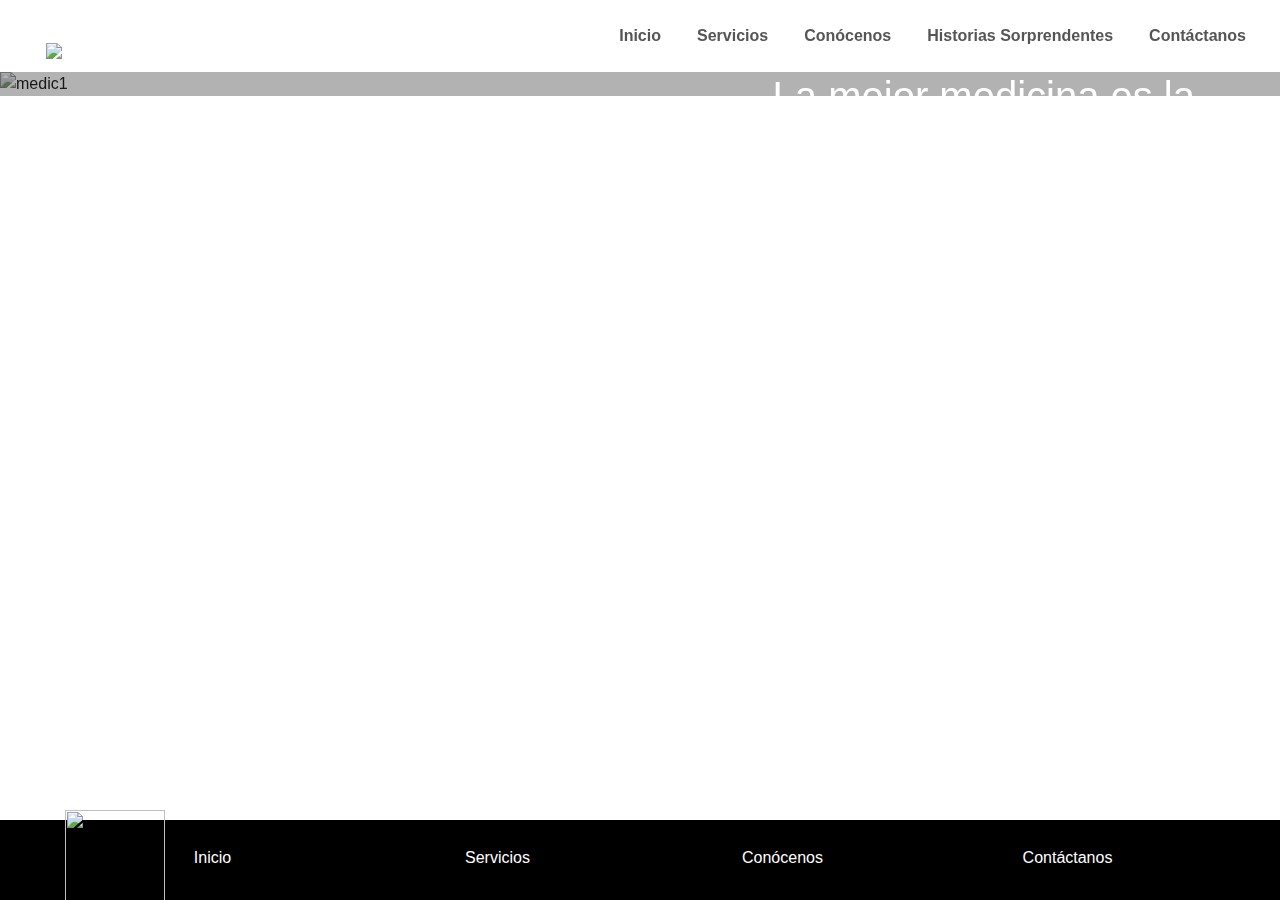
==== index.html @ b970a061 "footer fixed" ====
<!doctype html>
<html lang="en">

<head>
    <!-- Required meta tags -->
    <meta charset="utf-8">
    <meta name="viewport" content="width=device-width, initial-scale=1">
    <link rel="stylesheet" href="css/estilos.css">
    <!-- Bootstrap CSS -->
    <link rel="stylesheet" href="https://stackpath.bootstrapcdn.com/bootstrap/4.4.1/css/bootstrap.min.css"
        integrity="sha384-Vkoo8x4CGsO3+Hhxv8T/Q5PaXtkKtu6ug5TOeNV6gBiFeWPGFN9MuhOf23Q9Ifjh" crossorigin="anonymous">

    <title>MedicosWeb</title>
</head>

<body data-spy="scroll" data-target="#navbar-controls" data-offset="56" >
    <header>
        <section id="nav-bar">

            <nav class="navbar navbar-expand-lg navbar-light">
                <a class="navbar-brand" href="/../#"><img src="https://i.ibb.co/Pty3Wfw/logo.png"></a>
                <button class="navbar-toggler" type="button" data-toggle="collapse" data-target="#navbarNav" aria-controls="navbarNav" aria-expanded="false" aria-label="Toggle navigation">
                    <span class="navbar-toggler-icon"></span>
                </button>
                <div class="collapse navbar-collapse" id="navbarNav">
                    <ul class="navbar-nav ml-auto">
                        <li class="nav-item">
                            <a class="nav-link" href="/../#top">Inicio</a>
                        </li>
                        <li class="nav-item">
                            <a class="nav-link" href="/../#about">Servicios</a>
                        </li>
                        <li class="nav-item">
                            <a class="nav-link" href="/../#courses">Conócenos</a>
                        </li>
                       
                        <li class="nav-item">
                        <a class="nav-link" href="/../#testimonials">Historias Sorprendentes</a>
                      </li>
                        <li class="nav-item">
                            <a class="nav-link text-coctactanos " href="/../#contact">Contáctanos</a>
                        </li>
                    </ul>
                </div>
            </nav>
        </section>
</header>
    
  <!-- Main -->
<main id="main">
  <div id="carousel" class="carousel slide carousel-fade" data-ride="carousel" data-pause="false">
    <div class="carousel-inner">
      <div class="carousel-item active">
        <img class="d-block w-100" src="https://i.ibb.co/z8Sy97Z/corrusel1.jpg" alt="medic1">
      </div>
      <div class="carousel-item">
        <img class="d-block w-100" src="https://i.ibb.co/PQ77Yby/corrusel2.jpg" alt="medic2">
      </div>
      <div class="carousel-item">
        <img class="d-block w-100" src="https://i.ibb.co/qNdJqh1/Doctor-presenting-something-over-isolated-white-background.jpg" alt="medic3">
      </div>
      <div class="overlay">
        <div class="container">
          <div class="row align-items-center">
            <div class="col-md-6 offset-md-6 text-center text-md-right">
              <h1>La mejor medicina es la prevención</h1>
              <p class="d-none d-md-block">
                Lorem ipsum dolor sit amet consectetur adipiscing, elit luctus fermentum fames nec a enim, porttitor hac vehicula commodo lacinia. Viverra euismod libero hac felis enim cras sociosqu, tempor taciti arcu sociis vivamus nunc, quis vulputate vehicula id tempus eleifend. Vitae ac sollicitudin condimentum augue arcu accumsan congue, tempor fusce nisl ante penatibus nec ultrices ultricies, aliquam dui habitasse a imperdiet pharetra.
              </p>
              <a href="#" class="btn btn-outline-light" data-toggle="modal">Servicios</a>
              <button type="button" class="btn btn-docweb" data-toggle="modal" data-target="#modalCompra">Contactanos</button>
            </div>
          </div>
        </div>
      </div>
    </div>
  </div>
</main>
<!-- /Main -->

<script src="https://code.jquery.com/jquery-3.4.1.slim.min.js" integrity="sha384-J6qa4849blE2+poT4WnyKhv5vZF5SrPo0iEjwBvKU7imGFAV0wwj1yYfoRSJoZ+n" crossorigin="anonymous"></script>
<script src="https://cdn.jsdelivr.net/npm/popper.js@1.16.0/dist/umd/popper.min.js" integrity="sha384-Q6E9RHvbIyZFJoft+2mJbHaEWldlvI9IOYy5n3zV9zzTtmI3UksdQRVvoxMfooAo" crossorigin="anonymous"></script>
<script src="https://stackpath.bootstrapcdn.com/bootstrap/4.4.1/js/bootstrap.min.js" integrity="sha384-wfSDF2E50Y2D1uUdj0O3uMBJnjuUD4Ih7YwaYd1iqfktj0Uod8GCExl3Og8ifwB6" crossorigin="anonymous"></script>
</body>


</footer>
<!-- Pie de Pagina -->
<footer id="footer" class="pt-4 pb-4">
    <div class="container">
        <div class="row text-center">
            <div class="col-6 col-md">
                <a href="#">Inicio</a>
            </div>
            <div class="col-6 col-md">
                <a href="#">Servicios</a>
            </div>
            <div class="col-6 col-md">
                <a href="#">Conócenos</a>
            </div>
            <div class="col-6 col-md">
                <a href="#">Contáctanos</a>
            </div>
        </div>
        <div class="row">
            <div class="col-12 col-md-12"> <img class="logof" src="https://i.ibb.co/Pty3Wfw/logo.png"> 
            </div>
        </div>
        

        </div>
</footer>

</html>
---- css/estilos.css ----
/*HEADER*/


/*----------Navigation-------*/
#nav-bar
{
    position: sticky;
    top: 0;
    z-index: 10;
 
}
.navbar-brand img
{
    height: 100px;
    width: auto;
    padding-left: 30px;
    margin-top: -100px;
    margin-top: 30px;
    
}
.navbar-nav li
{
    padding: 0 10px;
}
.navbar-nav li a
{
    float: right;
    text-align: left;
}
#nav-bar ul li a:hover
{
    color: #747c85!important;
}
.navbar
{
    background: #fff;
}
.navbar-toggler
{
    border: none!important;
}
.nav-link
{
    color: #555!important;
    font-weight: 600;
    font-size: 16px;
}
/* NAV*/
/*main*/
#main .carousel-inner img {
    max-height: 70vh;
    object-fit: cover;
    filter: grayscale(70%);
  }
  #carousel {
    position: relative;
  }
  #carousel .overlay {
    position: absolute;
    top: 0;
    bottom: 0;
    left: 0;
    right: 0;
    background-color: rgba(0, 0, 0, 0.3);
    color: white;
    z-index: 1;
  }
  #carousel .overlay .container,
  #carousel .overlay .row {
    height: 100%;
  }
  
 
 
  
  .btn-docweb {background-image: linear-gradient(to right, #007991 0%, #78ffd6  51%, #007991  100%)}
  .btn-docweb {
     margin: 10px;
     padding: 15px 45px;
     text-align: center;
     text-transform: uppercase;
     transition: 3s;
     background-size: 200% auto;
     color: white;            
     box-shadow: 0 0 20px #eee;
     border-radius: 10px;
     display: block;
   }

   .btn-docweb:hover {
     background-position: right center; /* change the direction of the change here */
     color: #fff;
     text-decoration: none;
   }
  
  
  
/*main*/

/*footer*/
#footer{
    background: black;
    height: 80px;
    border-top: 2px solid rgba(0, 0, 0, 0.24);  
    /*  poner footer abajo */
    position: fixed;
    left: 0;
    bottom: 0;
    width: 100%;
    
    
}

#footer a{
    text-decoration:none;
  color: #fff;
  position: relative;

  font-family: -apple-system,BlinkMacSystemFont,"Segoe UI",Roboto,"Helvetica Neue",Arial,"Noto Sans",sans-serif,"Apple Color Emoji","Segoe UI Emoji","Segoe UI Symbol","Noto Color Emoji";
  
}
#footer a:hover {
     color: #00E676;; 
}


.logof{
    height: 100px;
    width: 100px;
    position:block;
    margin-top: -60px;

    margin-left: -20px;
}
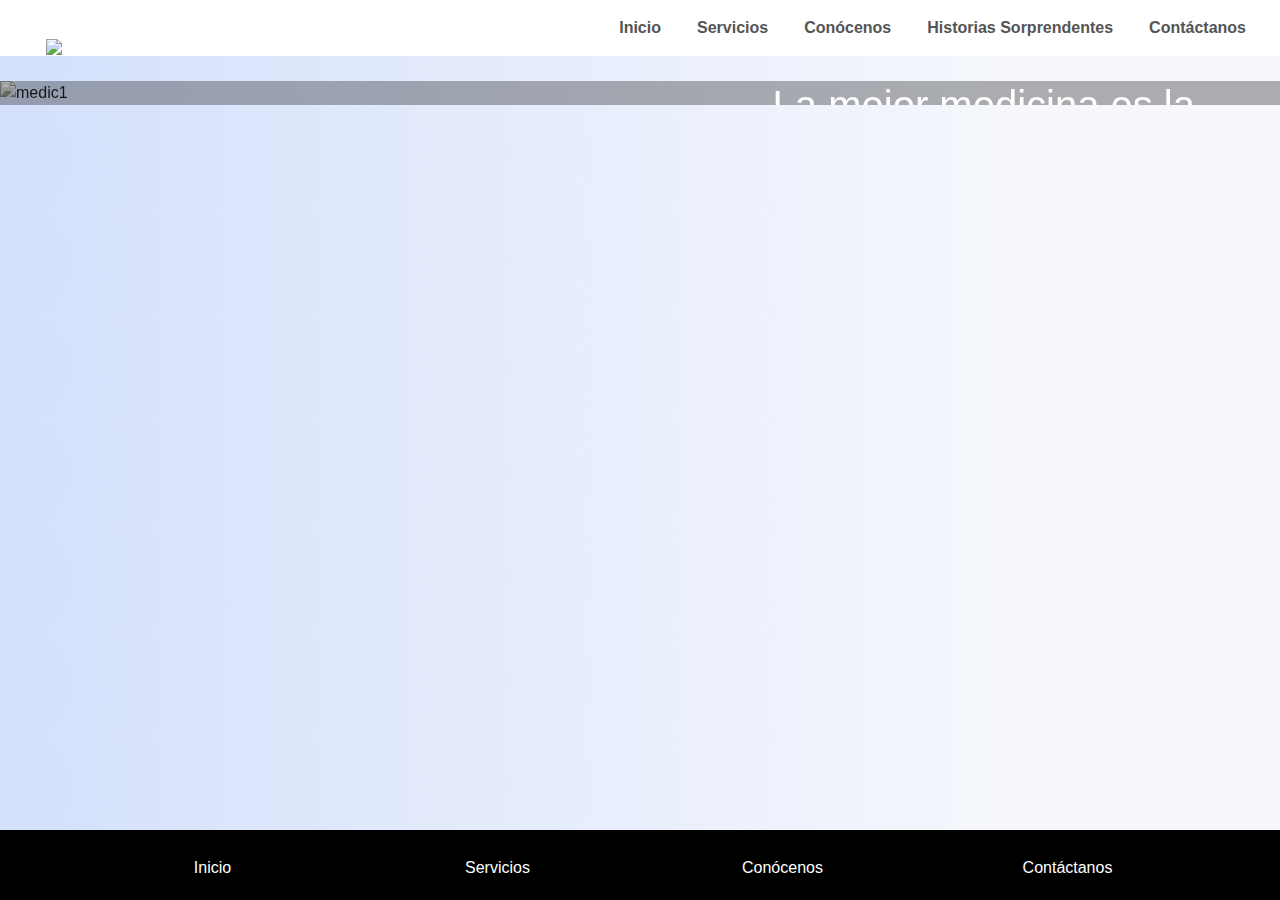
==== commit 70720ddf: "servicios y conocenos add" ====
--- a/index.html
+++ b/index.html
@@ -18,7 +18,7 @@
         <section id="nav-bar">
 
             <nav class="navbar navbar-expand-lg navbar-light">
-                <a class="navbar-brand" href="/../#"><img src="https://i.ibb.co/Pty3Wfw/logo.png"></a>
+                <a class="navbar-brand" href="/index.html"><img src="https://i.ibb.co/Pty3Wfw/logo.png"></a>
                 <button class="navbar-toggler" type="button" data-toggle="collapse" data-target="#navbarNav" aria-controls="navbarNav" aria-expanded="false" aria-label="Toggle navigation">
                     <span class="navbar-toggler-icon"></span>
                 </button>
@@ -28,10 +28,10 @@
                             <a class="nav-link" href="/../#top">Inicio</a>
                         </li>
                         <li class="nav-item">
-                            <a class="nav-link" href="/../#about">Servicios</a>
+                            <a class="nav-link" href="/servicios.html">Servicios</a>
                         </li>
                         <li class="nav-item">
-                            <a class="nav-link" href="/../#courses">Conócenos</a>
+                            <a class="nav-link" href="/conocenos.html">Conócenos</a>
                         </li>
                        
                         <li class="nav-item">
@@ -51,13 +51,13 @@
   <div id="carousel" class="carousel slide carousel-fade" data-ride="carousel" data-pause="false">
     <div class="carousel-inner">
       <div class="carousel-item active">
-        <img class="d-block w-100" src="https://i.ibb.co/z8Sy97Z/corrusel1.jpg" alt="medic1">
+        <img class="d-block w-100" src="https://maestriasydiplomadostec.blob.core.windows.net/maestriasydiplomados/uploads/parea/imagen/101/Area_Medicina.jpg" alt="medic1">
       </div>
       <div class="carousel-item">
-        <img class="d-block w-100" src="https://i.ibb.co/PQ77Yby/corrusel2.jpg" alt="medic2">
+        <img class="d-block w-100" src="https://as.com/deporteyvida/imagenes/2017/11/27/portada/1511800200_590752_1511800316_noticia_normal.jpg" alt="medic2">
       </div>
       <div class="carousel-item">
-        <img class="d-block w-100" src="https://i.ibb.co/qNdJqh1/Doctor-presenting-something-over-isolated-white-background.jpg" alt="medic3">
+        <img class="d-block w-100" src="https://www.elsevier.com/__data/assets/image/0020/808400/Medicina-legal-1.jpg" alt="medic3">
       </div>
       <div class="overlay">
         <div class="container">
@@ -96,14 +96,10 @@
                 <a href="#">Servicios</a>
             </div>
             <div class="col-6 col-md">
-                <a href="#">Conócenos</a>
+                <a href="/conocenos.html">Conócenos</a>
             </div>
             <div class="col-6 col-md">
                 <a href="#">Contáctanos</a>
-            </div>
-        </div>
-        <div class="row">
-            <div class="col-12 col-md-12"> <img class="logof" src="https://i.ibb.co/Pty3Wfw/logo.png"> 
             </div>
         </div>
         
--- a/css/estilos.css
+++ b/css/estilos.css
@@ -1,21 +1,22 @@
 /*HEADER*/
-
-
+body{
+    background-image: radial-gradient( circle 993px at 0.5% 50.5%,  rgba(137,171,245,0.37) 0%, rgba(245,247,252,1) 100.2% );}
 /*----------Navigation-------*/
 #nav-bar
 {
     position: sticky;
     top: 0;
     z-index: 10;
+
  
 }
 .navbar-brand img
 {
-    height: 100px;
+    height: 80px;
     width: auto;
     padding-left: 30px;
-    margin-top: -100px;
-    margin-top: 30px;
+    margin-bottom: -35px;
+  
     
 }
 .navbar-nav li
@@ -47,10 +48,13 @@
 }
 /* NAV*/
 /*main*/
-#main .carousel-inner img {
+main{
+margin-top: 25px;
+}
+main .carousel-inner img {
     max-height: 70vh;
     object-fit: cover;
-    filter: grayscale(70%);
+    filter: grayscale(80%);
   }
   #carousel {
     position: relative;
@@ -73,7 +77,7 @@
  
  
   
-  .btn-docweb {background-image: linear-gradient(to right, #007991 0%, #78ffd6  51%, #007991  100%)}
+  .btn-docweb {background-image: linear-gradient(to right, #00cdf6 0%, #f8faf9  51%, #7ec2cf  100%)}
   .btn-docweb {
      margin: 10px;
      padding: 15px 45px;
@@ -100,15 +104,13 @@
 /*footer*/
 #footer{
     background: black;
-    height: 80px;
+    height: 70px;
     border-top: 2px solid rgba(0, 0, 0, 0.24);  
     /*  poner footer abajo */
     position: fixed;
     left: 0;
     bottom: 0;
     width: 100%;
-    
-    
 }
 
 #footer a{
@@ -122,13 +124,13 @@
 #footer a:hover {
      color: #00E676;; 
 }
+#doctors{
+    margin-bottom: -30px;
+}
+#place-time iframe{
+    margin-top: 100px;
+}
+#place-time img{
+    max-width: 100%;
 
-
-.logof{
-    height: 100px;
-    width: 100px;
-    position:block;
-    margin-top: -60px;
-
-    margin-left: -20px;
-}
+}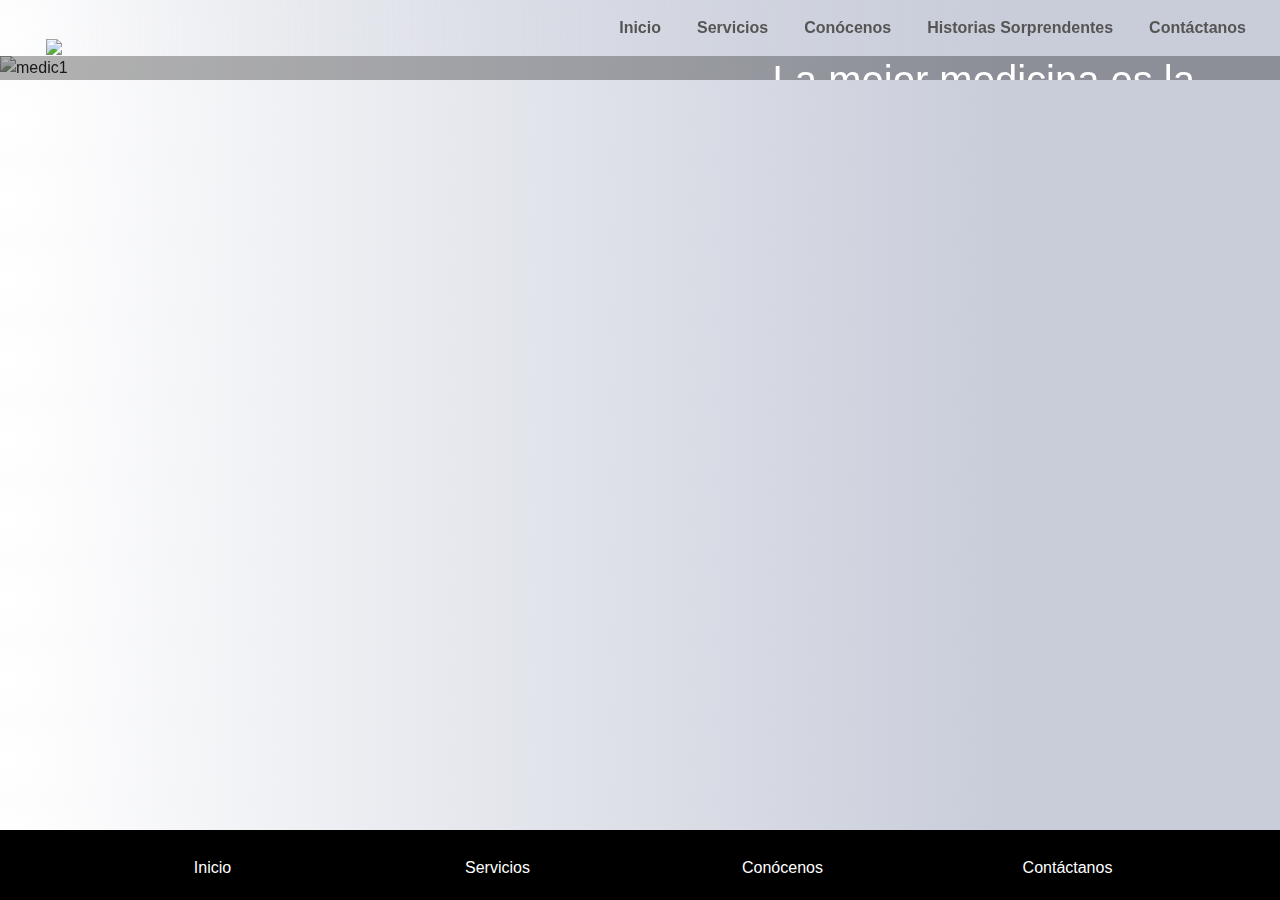
==== commit 0283c0fa: "edit color" ====
--- a/index.html
+++ b/index.html
@@ -38,7 +38,7 @@
                         <a class="nav-link" href="/../#testimonials">Historias Sorprendentes</a>
                       </li>
                         <li class="nav-item">
-                            <a class="nav-link text-coctactanos " href="/../#contact">Contáctanos</a>
+                            <a class="nav-link text-coctactanos " href="/contacto.html">Contáctanos</a>
                         </li>
                     </ul>
                 </div>
@@ -51,13 +51,13 @@
   <div id="carousel" class="carousel slide carousel-fade" data-ride="carousel" data-pause="false">
     <div class="carousel-inner">
       <div class="carousel-item active">
-        <img class="d-block w-100" src="https://maestriasydiplomadostec.blob.core.windows.net/maestriasydiplomados/uploads/parea/imagen/101/Area_Medicina.jpg" alt="medic1">
+        <img class="d-block w-100" src="https://image.shutterstock.com/z/stock-photo-medicine-doctor-touching-electronic-medical-record-on-tablet-dna-digital-healthcare-and-network-1406696738.jpg" alt="medic1">
       </div>
       <div class="carousel-item">
-        <img class="d-block w-100" src="https://as.com/deporteyvida/imagenes/2017/11/27/portada/1511800200_590752_1511800316_noticia_normal.jpg" alt="medic2">
+        <img class="d-block w-100" src="https://image.shutterstock.com/image-photo/double-exposure-business-theme-drawing-600w-1469969852.jpg" alt="medic2">
       </div>
       <div class="carousel-item">
-        <img class="d-block w-100" src="https://www.elsevier.com/__data/assets/image/0020/808400/Medicina-legal-1.jpg" alt="medic3">
+        <img class="d-block w-100" src="https://image.shutterstock.com/image-photo/injection-vaccine-baby-flu-antibiotic-600w-1524480410.jpg" alt="medic3">
       </div>
       <div class="overlay">
         <div class="container">
@@ -68,7 +68,7 @@
                 Lorem ipsum dolor sit amet consectetur adipiscing, elit luctus fermentum fames nec a enim, porttitor hac vehicula commodo lacinia. Viverra euismod libero hac felis enim cras sociosqu, tempor taciti arcu sociis vivamus nunc, quis vulputate vehicula id tempus eleifend. Vitae ac sollicitudin condimentum augue arcu accumsan congue, tempor fusce nisl ante penatibus nec ultrices ultricies, aliquam dui habitasse a imperdiet pharetra.
               </p>
               <a href="#" class="btn btn-outline-light" data-toggle="modal">Servicios</a>
-              <button type="button" class="btn btn-docweb" data-toggle="modal" data-target="#modalCompra">Contactanos</button>
+              <button type="button" class="btn btn-outline-dark" data-toggle="modal" data-target="#modalCompra">Contactanos</button>
             </div>
           </div>
         </div>
@@ -77,6 +77,8 @@
   </div>
 </main>
 <!-- /Main -->
+
+
 
 <script src="https://code.jquery.com/jquery-3.4.1.slim.min.js" integrity="sha384-J6qa4849blE2+poT4WnyKhv5vZF5SrPo0iEjwBvKU7imGFAV0wwj1yYfoRSJoZ+n" crossorigin="anonymous"></script>
 <script src="https://cdn.jsdelivr.net/npm/popper.js@1.16.0/dist/umd/popper.min.js" integrity="sha384-Q6E9RHvbIyZFJoft+2mJbHaEWldlvI9IOYy5n3zV9zzTtmI3UksdQRVvoxMfooAo" crossorigin="anonymous"></script>
@@ -90,16 +92,16 @@
     <div class="container">
         <div class="row text-center">
             <div class="col-6 col-md">
-                <a href="#">Inicio</a>
+                <a href="/index.html">Inicio</a>
             </div>
             <div class="col-6 col-md">
-                <a href="#">Servicios</a>
+                <a href="/servicios.html">Servicios</a>
             </div>
             <div class="col-6 col-md">
                 <a href="/conocenos.html">Conócenos</a>
             </div>
             <div class="col-6 col-md">
-                <a href="#">Contáctanos</a>
+                <a href="/contacto.html">Contáctanos</a>
             </div>
         </div>
         
--- a/css/estilos.css
+++ b/css/estilos.css
@@ -1,12 +1,14 @@
 /*HEADER*/
 body{
-    background-image: radial-gradient( circle 993px at 0.5% 50.5%,  rgba(137,171,245,0.37) 0%, rgba(245,247,252,1) 100.2% );}
+    background-image: radial-gradient( circle 993px at 0.5% 50.5%,  rgba(255, 255, 255, 0.37) 0%, rgb(201, 205, 218) 100.2% );
+}
 /*----------Navigation-------*/
 #nav-bar
 {
     position: sticky;
     top: 0;
     z-index: 10;
+    
 
  
 }
@@ -34,8 +36,10 @@
 }
 .navbar
 {
-    background: #fff;
+    background-image: radial-gradient( circle 993px at 0.5% 50.5%,  rgba(255, 255, 255, 0.37) 0%, rgb(201, 205, 218) 100.2% );
+    margin-bottom: -25px;
 }
+
 .navbar-toggler
 {
     border: none!important;
@@ -77,26 +81,6 @@
  
  
   
-  .btn-docweb {background-image: linear-gradient(to right, #00cdf6 0%, #f8faf9  51%, #7ec2cf  100%)}
-  .btn-docweb {
-     margin: 10px;
-     padding: 15px 45px;
-     text-align: center;
-     text-transform: uppercase;
-     transition: 3s;
-     background-size: 200% auto;
-     color: white;            
-     box-shadow: 0 0 20px #eee;
-     border-radius: 10px;
-     display: block;
-   }
-
-   .btn-docweb:hover {
-     background-position: right center; /* change the direction of the change here */
-     color: #fff;
-     text-decoration: none;
-   }
-  
   
   
 /*main*/
@@ -122,15 +106,30 @@
   
 }
 #footer a:hover {
-     color: #00E676;; 
+     color: #b16363;; 
 }
 #doctors{
     margin-bottom: -30px;
 }
-#place-time iframe{
-    margin-top: 100px;
-}
+
 #place-time img{
     max-width: 100%;
+    margin-left: 10px;
+    border-radius: 100px;
+    margin-top: 50px;
 
-}+}
+#place-time{
+   margin-top: 50px;
+  
+   padding-bottom: 100px;
+   margin-top: 20px;
+}
+#text{
+    margin-top: 50px;
+   
+}
+
+
+
+
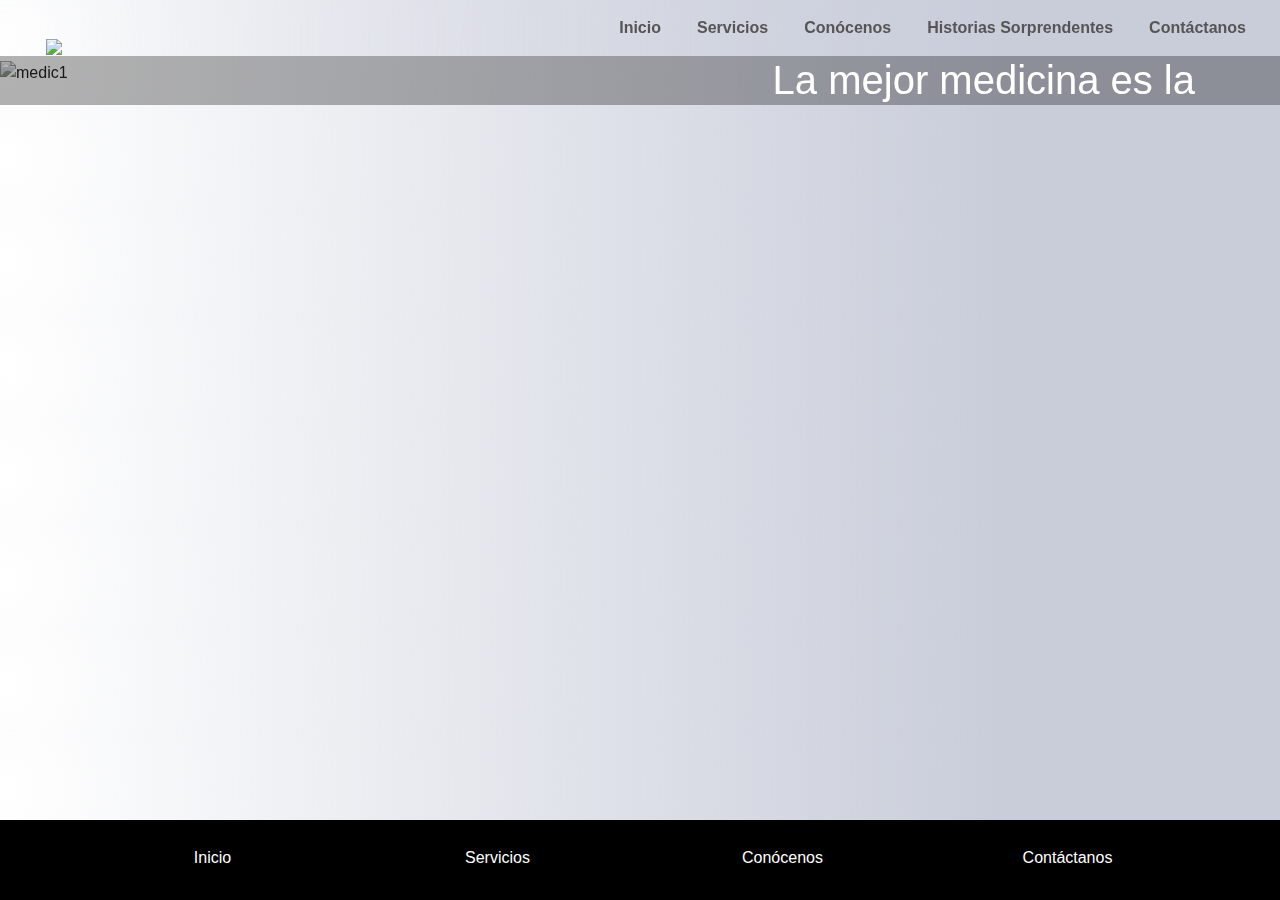
==== commit 8f76cc80: "add mantenimiento" ====
--- a/index.html
+++ b/index.html
@@ -35,7 +35,7 @@
                         </li>
                        
                         <li class="nav-item">
-                        <a class="nav-link" href="/../#testimonials">Historias Sorprendentes</a>
+                        <a class="nav-link" href="/mante.html">Historias Sorprendentes</a>
                       </li>
                         <li class="nav-item">
                             <a class="nav-link text-coctactanos " href="/contacto.html">Contáctanos</a>
@@ -51,13 +51,13 @@
   <div id="carousel" class="carousel slide carousel-fade" data-ride="carousel" data-pause="false">
     <div class="carousel-inner">
       <div class="carousel-item active">
-        <img class="d-block w-100" src="https://image.shutterstock.com/z/stock-photo-medicine-doctor-touching-electronic-medical-record-on-tablet-dna-digital-healthcare-and-network-1406696738.jpg" alt="medic1">
+        <img class="d-block w-100" src="https://i.ibb.co/zSbKCGG/corrusel1.jpg" alt="medic1">
       </div>
       <div class="carousel-item">
-        <img class="d-block w-100" src="https://image.shutterstock.com/image-photo/double-exposure-business-theme-drawing-600w-1469969852.jpg" alt="medic2">
+        <img class="d-block w-100" src="https://i.ibb.co/zQDthK7/corrusel2.jpg" alt="medic2">
       </div>
       <div class="carousel-item">
-        <img class="d-block w-100" src="https://image.shutterstock.com/image-photo/injection-vaccine-baby-flu-antibiotic-600w-1524480410.jpg" alt="medic3">
+        <img class="d-block w-100" src="https://i.ibb.co/RQjbrCQ/doctor-presenting-something-over-isolated-white-background.jpg" alt="medic3">
       </div>
       <div class="overlay">
         <div class="container">
--- a/css/estilos.css
+++ b/css/estilos.css
@@ -14,11 +14,10 @@
 }
 .navbar-brand img
 {
-    height: 80px;
+    height: 100px;
     width: auto;
     padding-left: 30px;
     margin-bottom: -35px;
-  
     
 }
 .navbar-nav li
@@ -56,9 +55,11 @@
 margin-top: 25px;
 }
 main .carousel-inner img {
-    max-height: 70vh;
+    max-height: 80vh;
     object-fit: cover;
     filter: grayscale(80%);
+    margin-top: 5px;
+    margin-bottom: 20px;
   }
   #carousel {
     position: relative;
@@ -79,16 +80,29 @@
   }
   
  
- 
-  
-  
-  
+ /*mante*/
+.mante{
+    text-align: center; padding: 150px;
+}
+.mante h1{
+    font-size: 50px;
+}
+body .mante{
+    font: 20px Helvetica, sans-serif; color: #333;
+}
+body article .mante{
+    display: block; text-align: left; width: 650px; margin: 0 auto; 
+}
+  .mante a{
+    color: #dc8100; text-decoration: none; 
+  }
+  .mante a:hover { color: #333; text-decoration: none; }
 /*main*/
 
 /*footer*/
 #footer{
     background: black;
-    height: 70px;
+    height: 80px;
     border-top: 2px solid rgba(0, 0, 0, 0.24);  
     /*  poner footer abajo */
     position: fixed;
